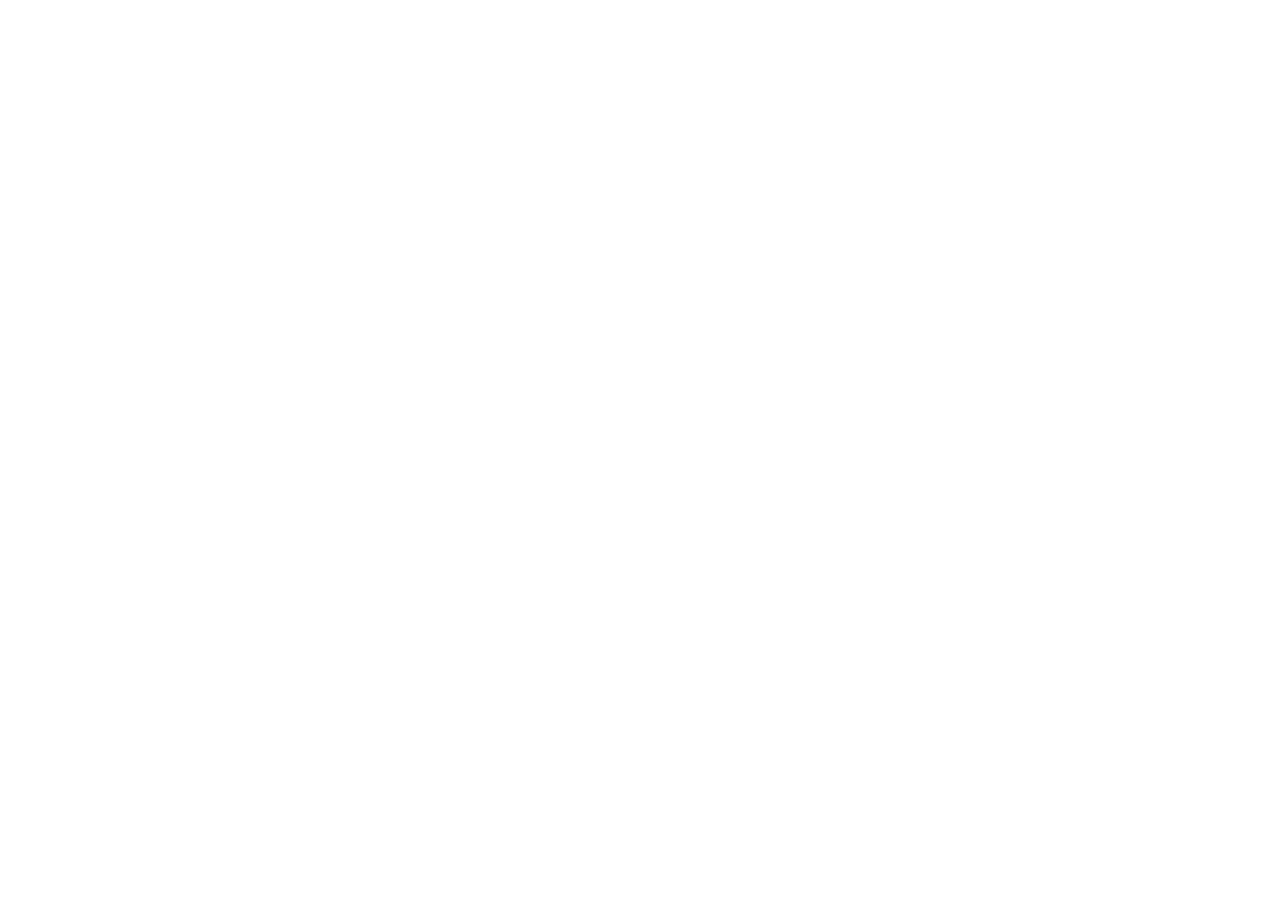
==== Mail/index.html @ 94990756 "first commit" ====
<!DOCTYPE html>
<html lang="en">
<head>
    <meta charset="UTF-8">
    <meta http-equiv="X-UA-Compatible" content="IE=edge">
    <meta name="viewport" content="width=device-width, initial-scale=1.0">
    <link rel="stylesheet" href="./css/style.css">
    <title>Document</title>
</head>
<body>
    
    <script type="text/javascript" src="./js/script.js"></script>
</body>
</html>
---- Mail/css/style.css ----
*{
    margin: 0;
    padding: 0;
    box-sizing: border-box;
}
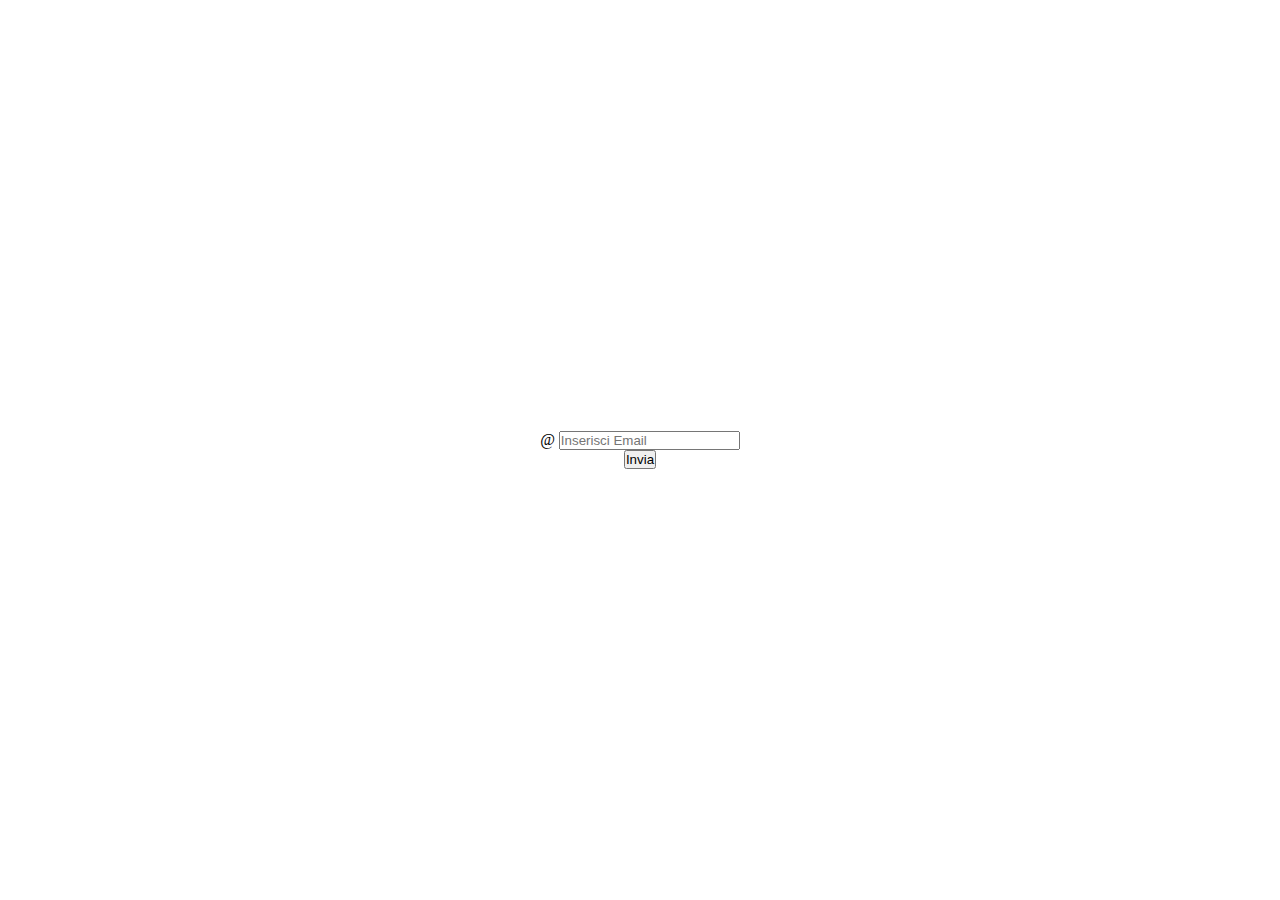
==== commit 6a87ebb1: "inizio bonus email" ====
--- a/Mail/index.html
+++ b/Mail/index.html
@@ -5,9 +5,26 @@
     <meta http-equiv="X-UA-Compatible" content="IE=edge">
     <meta name="viewport" content="width=device-width, initial-scale=1.0">
     <link rel="stylesheet" href="./css/style.css">
-    <title>Document</title>
+    <link href="https://cdn.jsdelivr.net/npm/bootstrap@5.2.2/dist/css/bootstrap.min.css" rel="stylesheet" integrity="sha384-Zenh87qX5JnK2Jl0vWa8Ck2rdkQ2Bzep5IDxbcnCeuOxjzrPF/et3URy9Bv1WTRi" crossorigin="anonymous">
+    <title>Email</title>
 </head>
 <body>
+    <div class="container">
+        <div class="row">
+            <div class="col">
+                <nav class="navbar mb-5">
+                    <form class="container-fluid">
+                        <div class="input-group">
+                        <span class="input-group-text" id="basic-addon1">@</span>
+                        <input type="text" id="email" class="form-control" placeholder="Inserisci Email" aria-label="Username" aria-describedby="basic-addon1">
+                        </div>
+                    </form>
+                </nav>
+                <button type="button" id="invio" class="btn btn-success ">Invia</button>
+                <h1 id="risultato"></h1>
+            </div>
+        </div>
+    </div>
     
     <script type="text/javascript" src="./js/script.js"></script>
 </body>
--- a/Mail/css/style.css
+++ b/Mail/css/style.css
@@ -2,4 +2,32 @@
     margin: 0;
     padding: 0;
     box-sizing: border-box;
-}+}
+
+body{
+    background-image: url(https://www.aranzulla.it/wp-content/contenuti/2018/11/37bac800-1200x628.jpg);
+    background-size: cover;
+}
+
+
+.container{
+    width: 70%;
+    margin: 0 auto;
+    position: absolute;
+    top: 50%;
+    left: 50%;
+    transform: translate(-50%, -50%);
+    display: flex;
+    justify-content: center;
+    align-items: center;
+}
+
+.row{
+    text-align: center;
+}
+
+
+
+
+   
+    
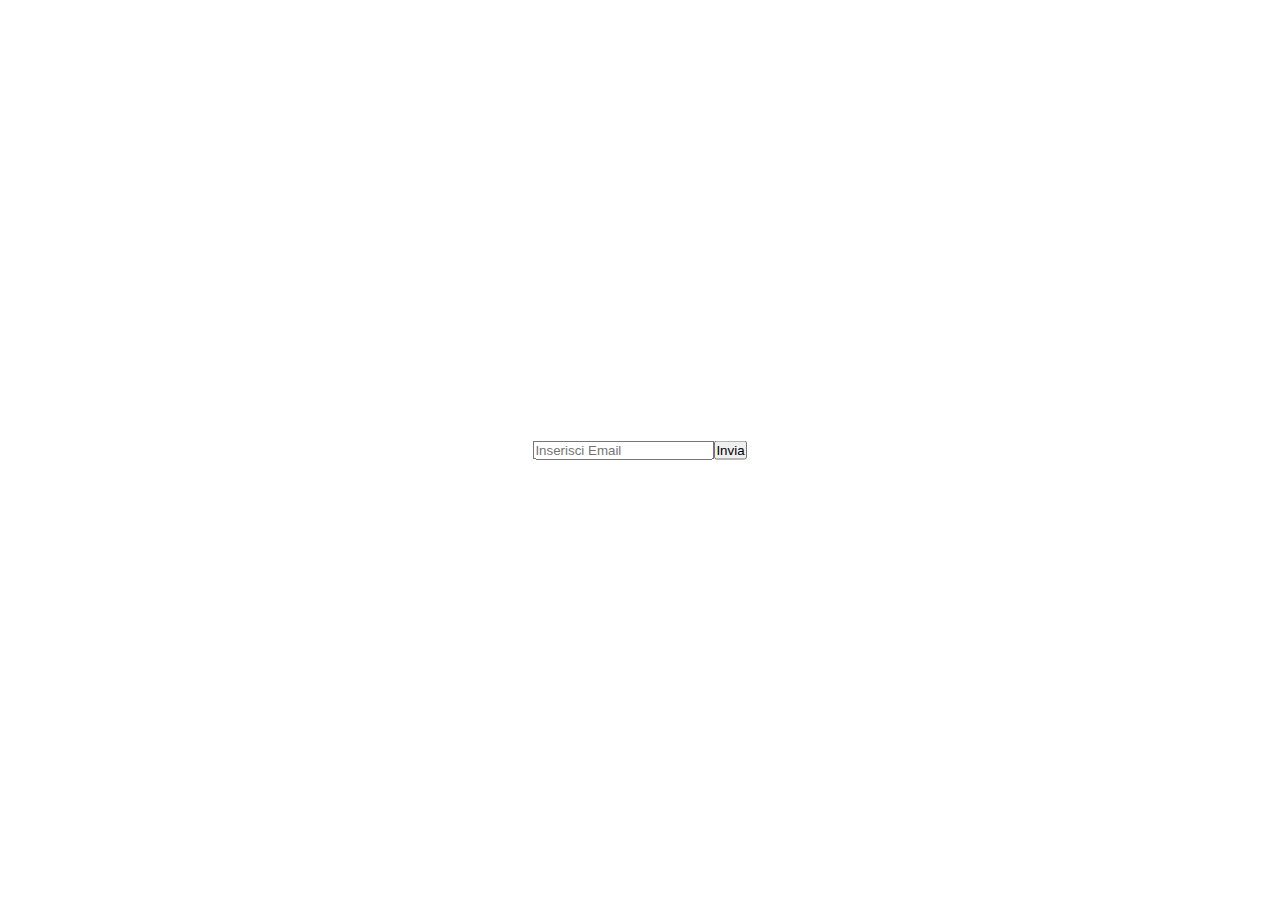
==== commit 7352daba: "bonus email" ====
--- a/Mail/index.html
+++ b/Mail/index.html
@@ -10,20 +10,9 @@
 </head>
 <body>
     <div class="container">
-        <div class="row">
-            <div class="col">
-                <nav class="navbar mb-5">
-                    <form class="container-fluid">
-                        <div class="input-group">
-                        <span class="input-group-text" id="basic-addon1">@</span>
-                        <input type="text" id="email" class="form-control" placeholder="Inserisci Email" aria-label="Username" aria-describedby="basic-addon1">
-                        </div>
-                    </form>
-                </nav>
-                <button type="button" id="invio" class="btn btn-success ">Invia</button>
-                <h1 id="risultato"></h1>
-            </div>
-        </div>
+        <input type="text" id="email" placeholder="Inserisci Email">
+        <button type="button" id="invio" class="btn btn-success ">Invia</button>
+        <h1 id="accesso"></h1>
     </div>
     
     <script type="text/javascript" src="./js/script.js"></script>
--- a/Mail/css/style.css
+++ b/Mail/css/style.css
@@ -22,10 +22,6 @@
     align-items: center;
 }
 
-.row{
-    text-align: center;
-}
-
 
 
 
